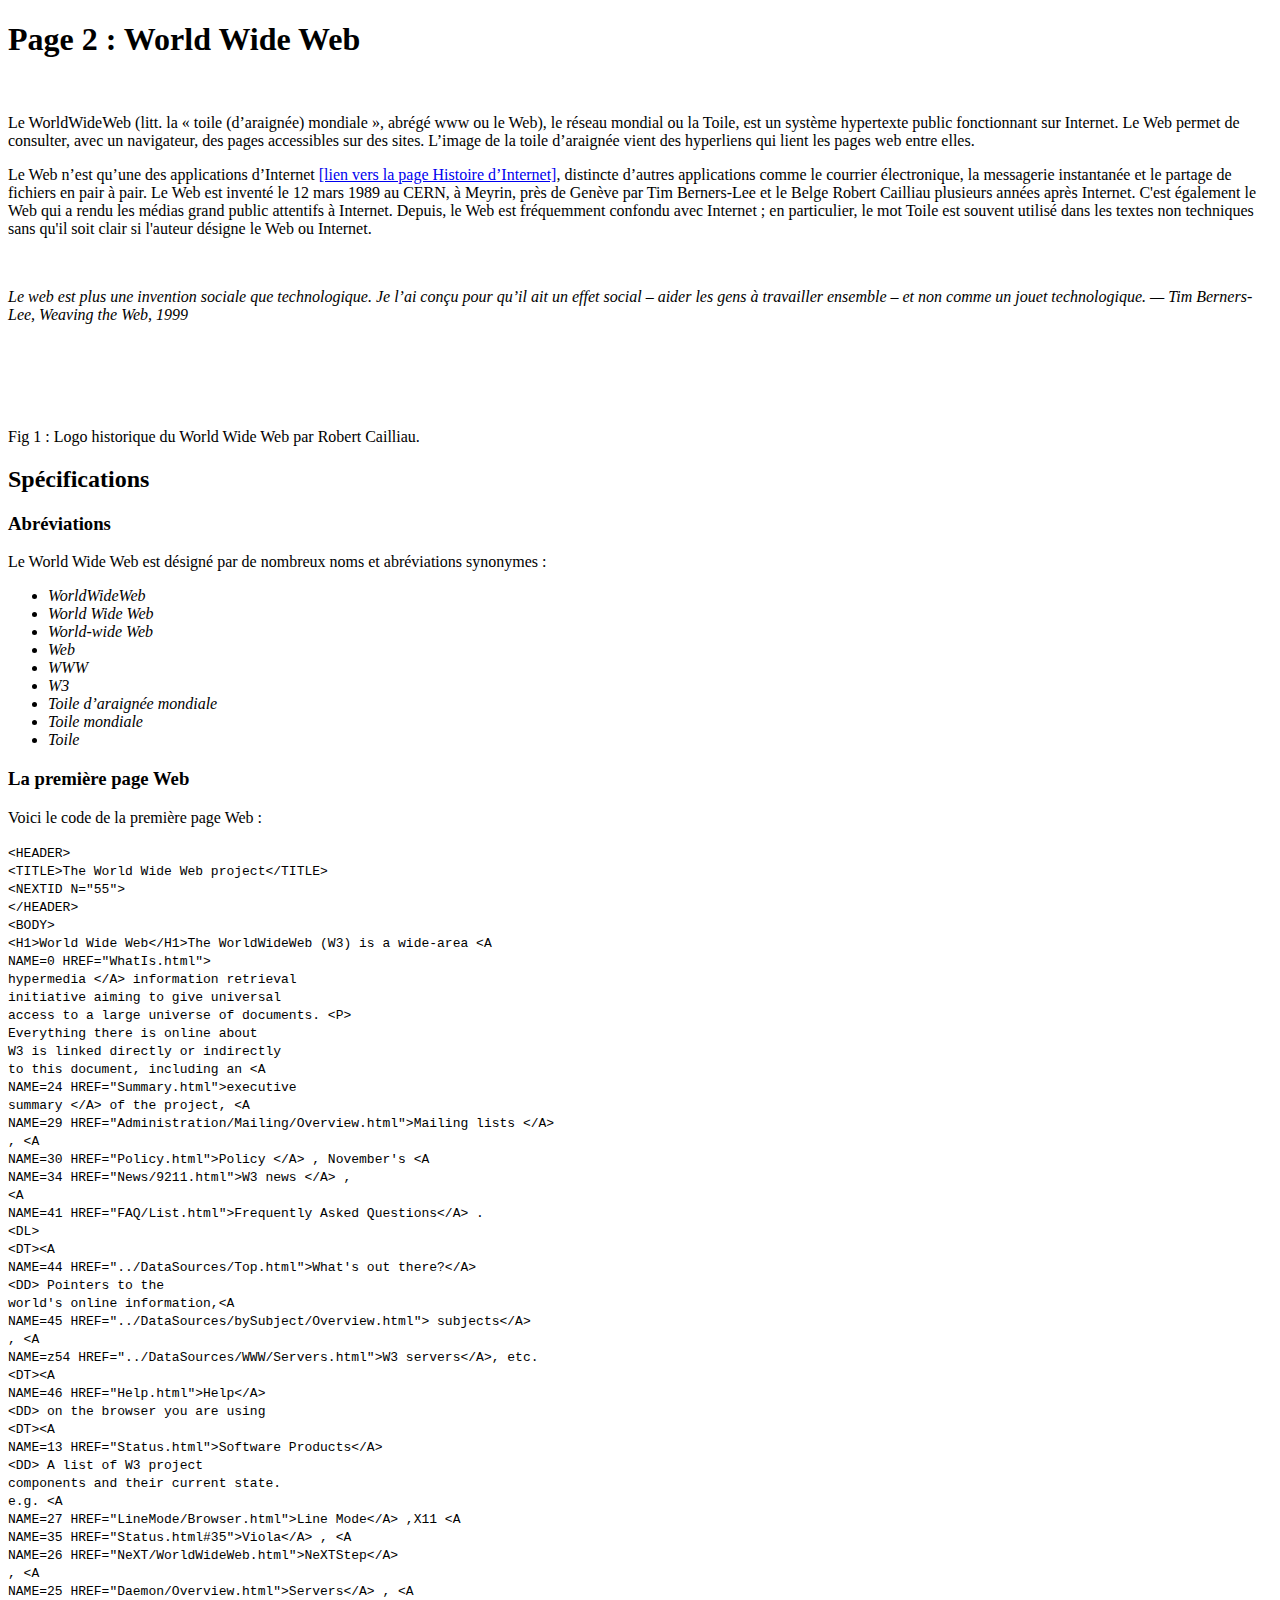
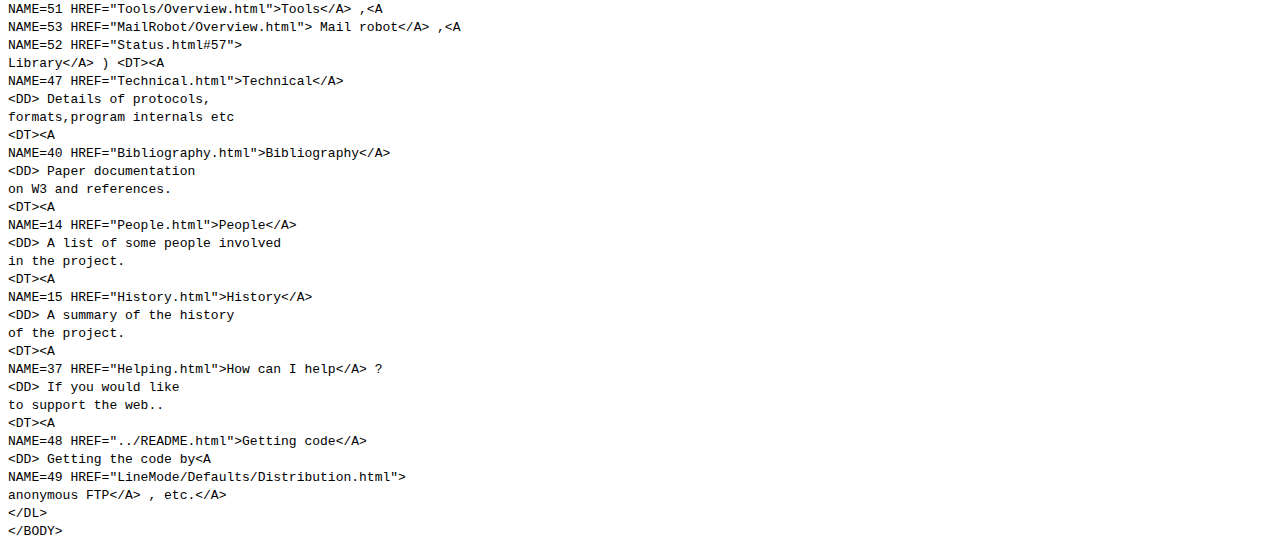
==== Page-2.html @ a3cd2452 "modification finale" ====
<!DOCTYPE html>
<html>
    <head>
        <title>Page 2</title>
        <meta charset="utf-8">
    </head>

    <body>
        <h1>Page 2 : World Wide Web​</h1>

        <br/>
        <p>Le ​WorldWideWeb​ (litt. la « toile (d’araignée) mondiale », abrégé www ou le Web), 
            le réseau mondial ou la Toile, est un système hypertexte public fonctionnant sur Internet. Le Web permet de
            consulter, avec un navigateur, des pages accessibles sur des sites. L’image de la toile d’araignée vient 
            des hyperliens qui lient les pages web entre elles.</p>
    
        <p>Le Web n’est qu’une des applications d’Internet ​<a href="Page-1-Historique-Du-Web2">[lien vers la page Histoire d’Internet]​</a>, distincte d’autres 
            applications comme le courrier électronique, la messagerie instantanée et le partage de fichiers en pair
            à pair. Le Web est inventé le 12 mars 1989 au CERN, à Meyrin, près de Genève par Tim Berners-Lee et le Belge 
            Robert Cailliau plusieurs années après Internet. C'est également le Web qui a rendu les médias grand public 
            attentifs à Internet. Depuis, le Web est fréquemment confondu avec Internet ; en particulier, le mot Toile 
            est souvent utilisé dans les textes non techniques sans qu'il soit clair si l'auteur désigne le Web ou 
            Internet.</p>

        <br/>

        <p><i>Le web est plus une invention sociale que technologique. Je l’ai conçu pour qu’il ait un effet social 
            – aider les gens à travailler ensemble – et non comme un jouet technologique. — Tim Berners-Lee, 
            Weaving the Web, 1999</i> </p>

        <br/><br/><br/>

        <img src="Logo_WWW.svg" alt=""/>

        <p>Fig 1 : Logo historique du World Wide Web par Robert Cailliau.</p>

        <h2>Spécifications</h2>
        
        <h3>Abréviations</h3>

        <p>Le World Wide Web est désigné par de nombreux noms et abréviations synonymes :</p>

        <ul>
            <li><i>WorldWideWeb</i></li>
            <li><i>World Wide Web</i></li>
            <li><i>World-wide Web</i></li>
            <li><i>Web</i></li>
            <li><i>WWW</i></li>
            <li><i>W3</i></li>
            <li><i>Toile d’araignée mondiale</i></li>
            <li><i>Toile mondiale</i></li>
            <li><i>Toile</i></li>
        </ul>

        <h3>La première page Web</h3>

        <p>Voici le code de la première page Web :</p>
        
        <code>
            &lt;HEADER><br/>
            &lt;TITLE>The World Wide Web project&lt;/TITLE><br/>
            &lt;NEXTID N="55"><br/>
            &lt;/HEADER><br/>
            &lt;BODY><br/>
            &lt;H1>World Wide Web&lt;/H1>The WorldWideWeb (W3) is a wide-area &lt;A<br/>
            NAME=0 HREF="WhatIs.html"><br/>
            hypermedia &lt;/A> information retrieval<br/>
            initiative aiming to give universal<br/>
            access to a large universe of documents. &lt;P><br/>
            Everything there is online about<br/>
            W3 is linked directly or indirectly<br/>
            to this document, including an &lt;A<br/>
            NAME=24 HREF="Summary.html">executive<br/>
            summary &lt;/A> of the project, &lt;A<br/>
            NAME=29 HREF="Administration/Mailing/Overview.html">Mailing lists &lt;/A><br/>
            , &lt;A<br/>
            NAME=30 HREF="Policy.html">Policy &lt;/A> , November's  &lt;A<br/>
            NAME=34 HREF="News/9211.html">W3  news &lt;/A> ,<br/>
            &lt;A<br/>
            NAME=41 HREF="FAQ/List.html">Frequently Asked Questions&lt;/A> .<br/>
            &lt;DL><br/>
            &lt;DT>&lt;A<br/>
            NAME=44 HREF="../DataSources/Top.html">What's out there?&lt;/A><br/>
            &lt;DD> Pointers to the<br/>
            world's online information,&lt;A<br/>
            NAME=45 HREF="../DataSources/bySubject/Overview.html"> subjects&lt;/A><br/>
            , &lt;A<br/>
            NAME=z54 HREF="../DataSources/WWW/Servers.html">W3 servers&lt;/A>, etc.<br/>
            &lt;DT>&lt;A<br/>
            NAME=46 HREF="Help.html">Help&lt;/A><br/>
            &lt;DD> on the browser you are using<br/>
            &lt;DT>&lt;A<br/>
            NAME=13 HREF="Status.html">Software Products&lt;/A><br/>
            &lt;DD> A list of W3 project<br/>
            components and their current state.<br/>
            e.g. &lt;A<br/>
            NAME=27 HREF="LineMode/Browser.html">Line Mode&lt;/A> ,X11 &lt;A<br/>
            NAME=35 HREF="Status.html#35">Viola&lt;/A> ,  &lt;A<br/>
            NAME=26 HREF="NeXT/WorldWideWeb.html">NeXTStep&lt;/A><br/>
            , &lt;A<br/>
            NAME=25 HREF="Daemon/Overview.html">Servers&lt;/A> , &lt;A<br/>
            NAME=51 HREF="Tools/Overview.html">Tools&lt;/A> ,&lt;A<br/>
            NAME=53 HREF="MailRobot/Overview.html"> Mail robot&lt;/A> ,&lt;A<br/>
            NAME=52 HREF="Status.html#57"><br/>
            Library&lt;/A> )
            &lt;DT>&lt;A<br/>
            NAME=47 HREF="Technical.html">Technical&lt;/A><br/>
            &lt;DD> Details of protocols,<br/>
            formats,program internals etc<br/>
            &lt;DT>&lt;A<br/>
            NAME=40 HREF="Bibliography.html">Bibliography&lt;/A><br/>
            &lt;DD> Paper documentation<br/>
            on  W3 and references.<br/>
            &lt;DT>&lt;A<br/>
            NAME=14 HREF="People.html">People&lt;/A><br/>
            &lt;DD> A list of some people involved<br/>
            in the project.<br/>
            &lt;DT>&lt;A<br/>
            NAME=15 HREF="History.html">History&lt;/A><br/>
            &lt;DD> A summary of the history<br/>
            of the project.<br/>
            &lt;DT>&lt;A<br/>
            NAME=37 HREF="Helping.html">How can I help&lt;/A> ?<br/>
            &lt;DD> If you would like<br/>
            to support the web..<br/>
            &lt;DT>&lt;A<br/>
            NAME=48 HREF="../README.html">Getting code&lt;/A><br/>
            &lt;DD> Getting the code by&lt;A<br/>
            NAME=49 HREF="LineMode/Defaults/Distribution.html"><br/>
            anonymous FTP&lt;/A> , etc.&lt;/A><br/>
            &lt;/DL><br/>
            &lt;/BODY>
        </code>
    </body>
</html>
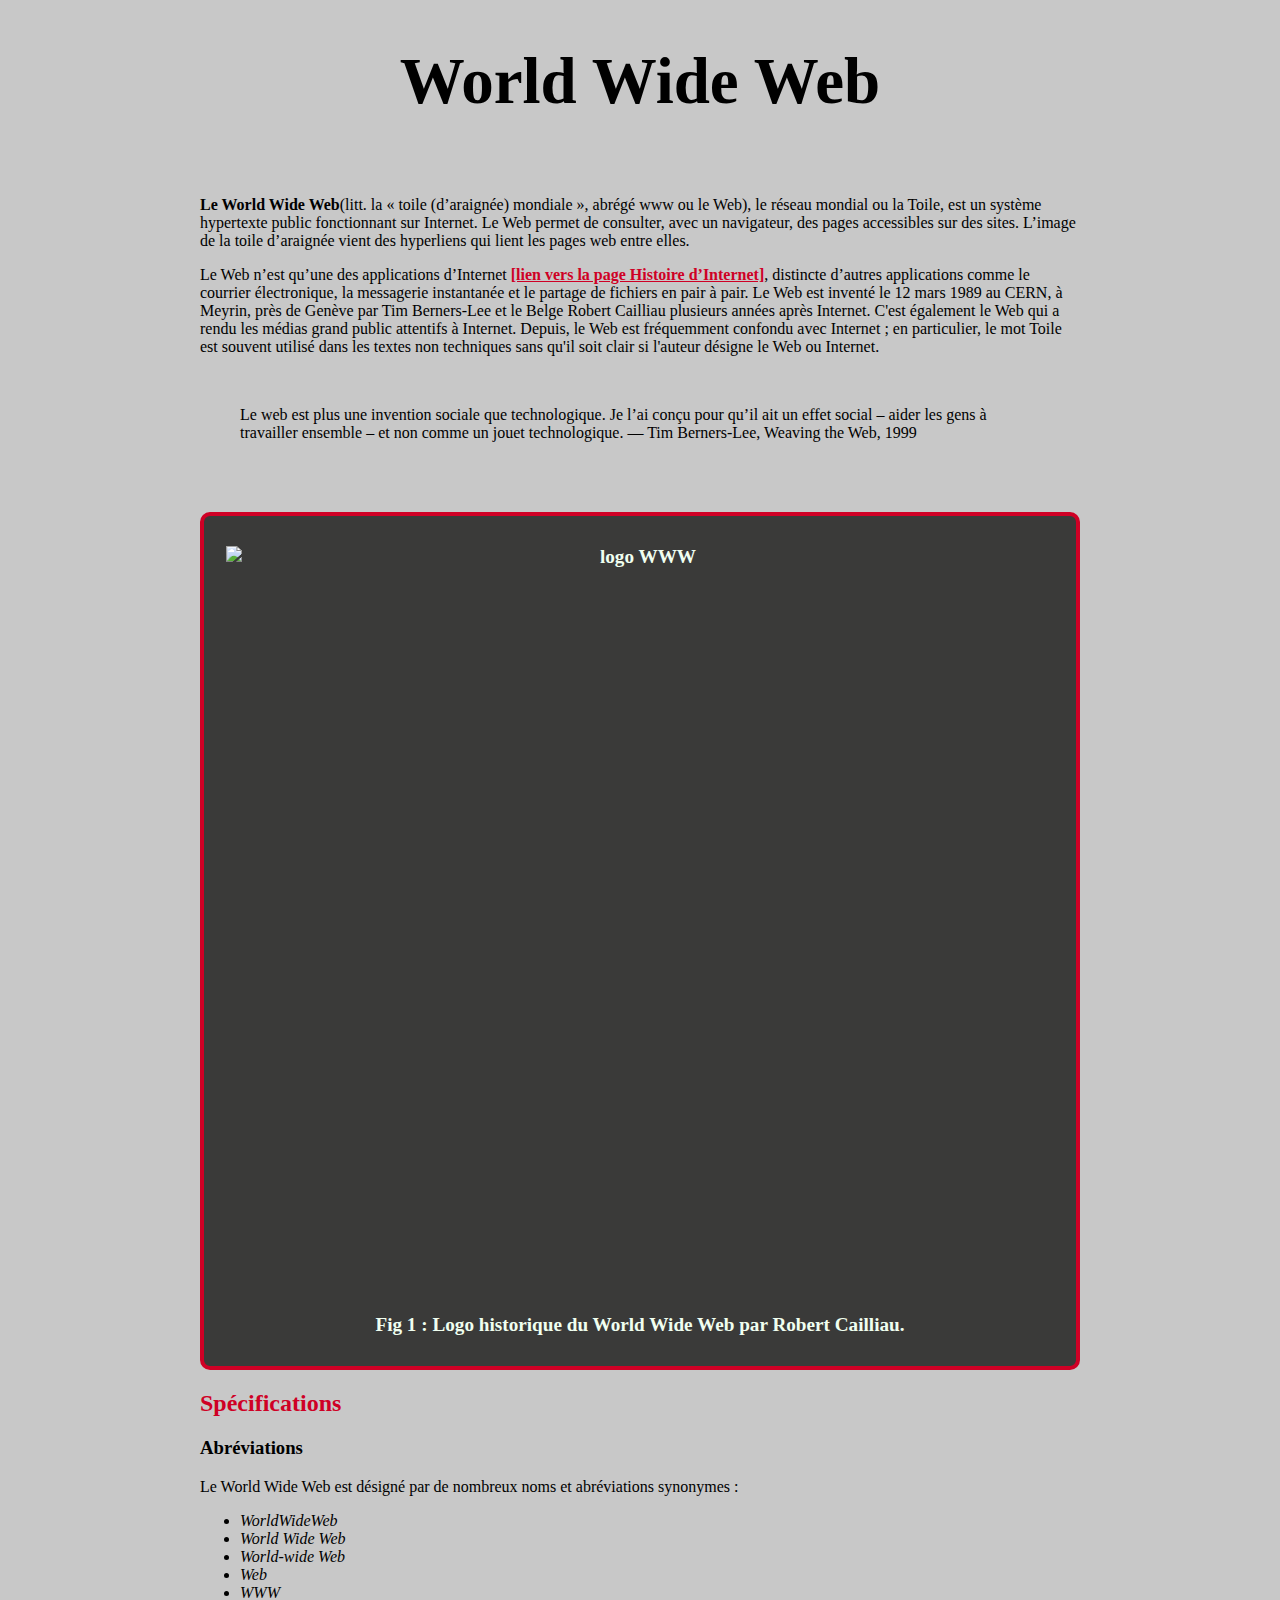
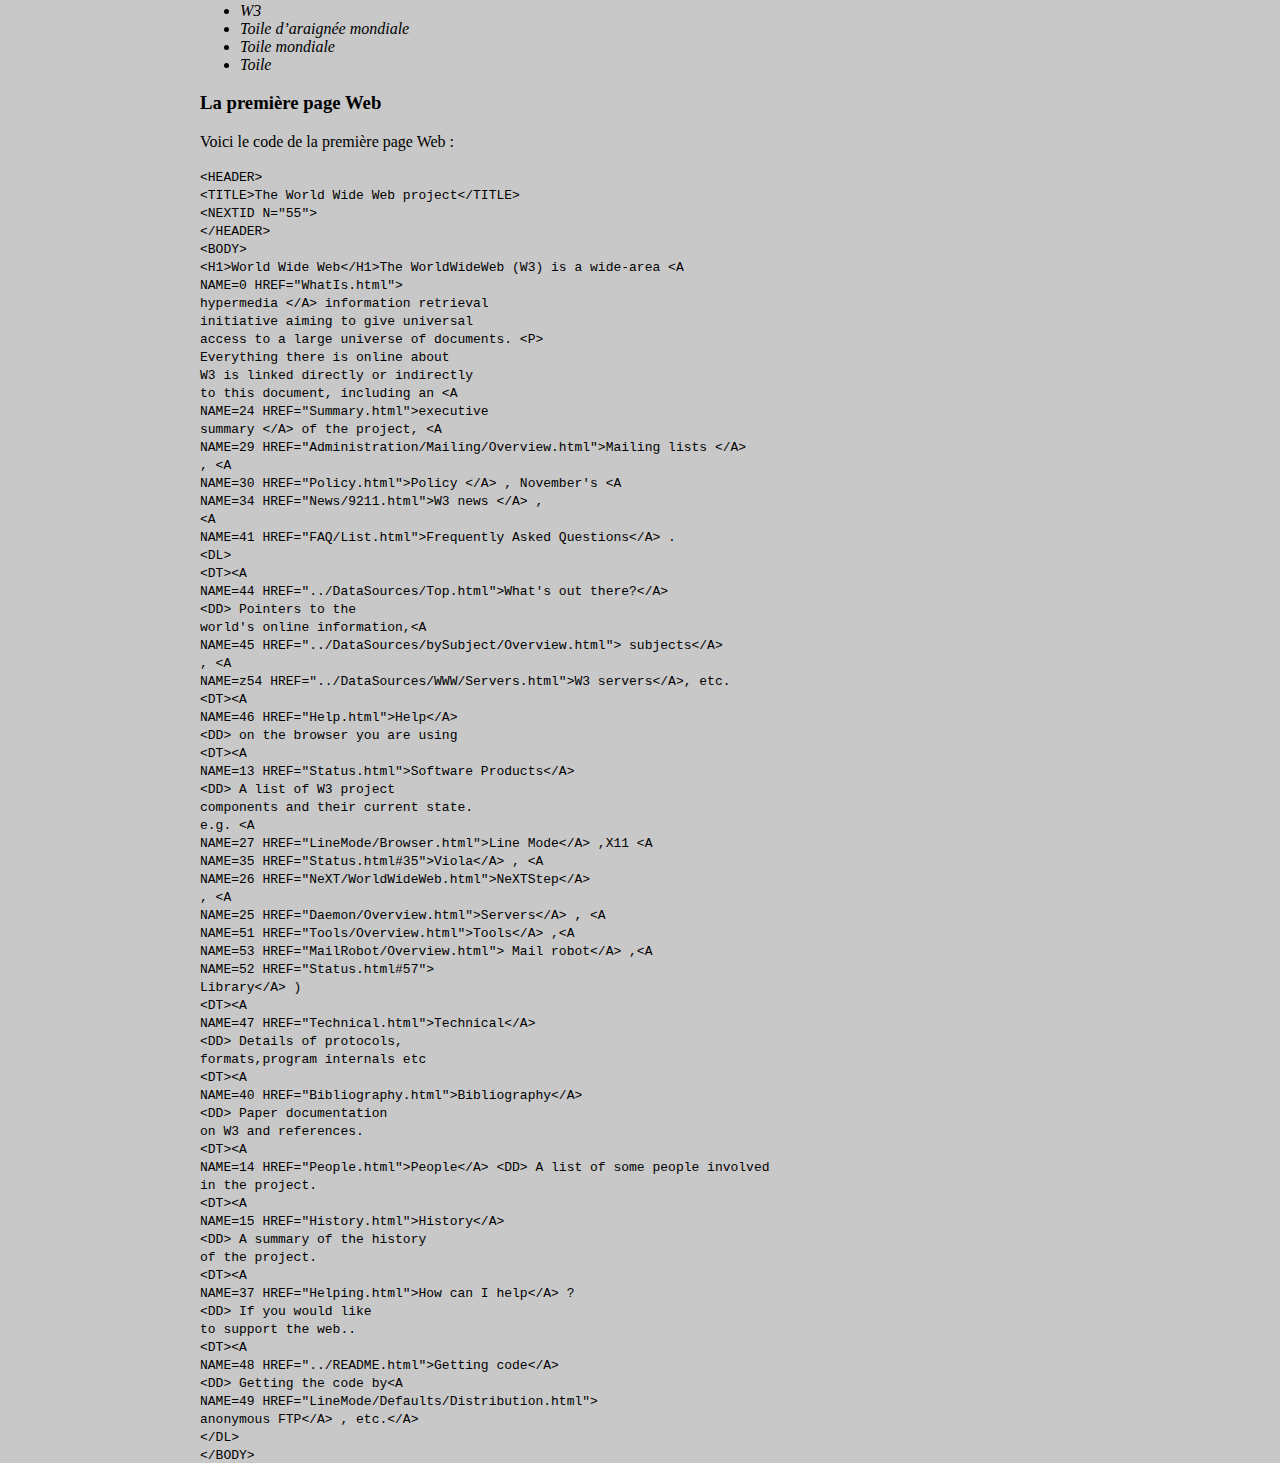
==== commit b0203e08: "first commit" ====
--- a/Page-2.html
+++ b/Page-2.html
@@ -1,20 +1,21 @@
 <!DOCTYPE html>
-<html>
+<html lang="fr">
     <head>
         <title>Page 2</title>
         <meta charset="utf-8">
+        <link rel="stylesheet" href="MonCss.css">
     </head>
 
     <body>
-        <h1>Page 2 : World Wide Web​</h1>
+        <h1>World Wide Web​</h1>
 
         <br/>
-        <p>Le ​WorldWideWeb​ (litt. la « toile (d’araignée) mondiale », abrégé www ou le Web), 
+        <p><strong>Le ​World Wide Web​</strong>(litt. la « toile (d’araignée) mondiale », abrégé www ou le Web), 
             le réseau mondial ou la Toile, est un système hypertexte public fonctionnant sur Internet. Le Web permet de
             consulter, avec un navigateur, des pages accessibles sur des sites. L’image de la toile d’araignée vient 
             des hyperliens qui lient les pages web entre elles.</p>
     
-        <p>Le Web n’est qu’une des applications d’Internet ​<a href="Page-1-Historique-Du-Web2">[lien vers la page Histoire d’Internet]​</a>, distincte d’autres 
+        <p>Le Web n’est qu’une des applications d’Internet ​<a href="Page-1.html">[lien vers la page Histoire d’Internet]​</a>, distincte d’autres 
             applications comme le courrier électronique, la messagerie instantanée et le partage de fichiers en pair
             à pair. Le Web est inventé le 12 mars 1989 au CERN, à Meyrin, près de Genève par Tim Berners-Lee et le Belge 
             Robert Cailliau plusieurs années après Internet. C'est également le Web qui a rendu les médias grand public 
@@ -24,15 +25,20 @@
 
         <br/>
 
-        <p><i>Le web est plus une invention sociale que technologique. Je l’ai conçu pour qu’il ait un effet social 
+        <blockquote>
+            Le web est plus une invention sociale que technologique. Je l’ai conçu pour qu’il ait un effet social 
             – aider les gens à travailler ensemble – et non comme un jouet technologique. — Tim Berners-Lee, 
-            Weaving the Web, 1999</i> </p>
+            Weaving the Web, 1999   
+        </blockquote> 
 
         <br/><br/><br/>
 
-        <img src="Logo_WWW.svg" alt=""/>
+        <figure>
+            <img src="Logo_WWW.svg" alt="logo WWW"/>
 
-        <p>Fig 1 : Logo historique du World Wide Web par Robert Cailliau.</p>
+            <figcaption>Fig 1 : Logo historique du World Wide Web par Robert Cailliau.</figcaption>   
+        </figure>
+        
 
         <h2>Spécifications</h2>
         
@@ -41,15 +47,15 @@
         <p>Le World Wide Web est désigné par de nombreux noms et abréviations synonymes :</p>
 
         <ul>
-            <li><i>WorldWideWeb</i></li>
-            <li><i>World Wide Web</i></li>
-            <li><i>World-wide Web</i></li>
-            <li><i>Web</i></li>
-            <li><i>WWW</i></li>
-            <li><i>W3</i></li>
-            <li><i>Toile d’araignée mondiale</i></li>
-            <li><i>Toile mondiale</i></li>
-            <li><i>Toile</i></li>
+            <li><em>WorldWideWeb</em></li>
+            <li><em>World Wide Web</em></li>
+            <li><em>World-wide Web</em></li>
+            <li><em>Web</em></li>
+            <li><em>WWW</em></li>
+            <li><em>W3</em></li>
+            <li><em>Toile d’araignée mondiale</em></li>
+            <li><em>Toile mondiale</em></li>
+            <li><em>Toile</em></li>
         </ul>
 
         <h3>La première page Web</h3>
@@ -57,79 +63,79 @@
         <p>Voici le code de la première page Web :</p>
         
         <code>
-            &lt;HEADER><br/>
-            &lt;TITLE>The World Wide Web project&lt;/TITLE><br/>
-            &lt;NEXTID N="55"><br/>
-            &lt;/HEADER><br/>
-            &lt;BODY><br/>
-            &lt;H1>World Wide Web&lt;/H1>The WorldWideWeb (W3) is a wide-area &lt;A<br/>
-            NAME=0 HREF="WhatIs.html"><br/>
-            hypermedia &lt;/A> information retrieval<br/>
-            initiative aiming to give universal<br/>
-            access to a large universe of documents. &lt;P><br/>
-            Everything there is online about<br/>
-            W3 is linked directly or indirectly<br/>
-            to this document, including an &lt;A<br/>
-            NAME=24 HREF="Summary.html">executive<br/>
-            summary &lt;/A> of the project, &lt;A<br/>
-            NAME=29 HREF="Administration/Mailing/Overview.html">Mailing lists &lt;/A><br/>
-            , &lt;A<br/>
-            NAME=30 HREF="Policy.html">Policy &lt;/A> , November's  &lt;A<br/>
-            NAME=34 HREF="News/9211.html">W3  news &lt;/A> ,<br/>
-            &lt;A<br/>
-            NAME=41 HREF="FAQ/List.html">Frequently Asked Questions&lt;/A> .<br/>
-            &lt;DL><br/>
-            &lt;DT>&lt;A<br/>
-            NAME=44 HREF="../DataSources/Top.html">What's out there?&lt;/A><br/>
-            &lt;DD> Pointers to the<br/>
-            world's online information,&lt;A<br/>
-            NAME=45 HREF="../DataSources/bySubject/Overview.html"> subjects&lt;/A><br/>
-            , &lt;A<br/>
-            NAME=z54 HREF="../DataSources/WWW/Servers.html">W3 servers&lt;/A>, etc.<br/>
-            &lt;DT>&lt;A<br/>
-            NAME=46 HREF="Help.html">Help&lt;/A><br/>
-            &lt;DD> on the browser you are using<br/>
-            &lt;DT>&lt;A<br/>
-            NAME=13 HREF="Status.html">Software Products&lt;/A><br/>
-            &lt;DD> A list of W3 project<br/>
-            components and their current state.<br/>
-            e.g. &lt;A<br/>
-            NAME=27 HREF="LineMode/Browser.html">Line Mode&lt;/A> ,X11 &lt;A<br/>
-            NAME=35 HREF="Status.html#35">Viola&lt;/A> ,  &lt;A<br/>
-            NAME=26 HREF="NeXT/WorldWideWeb.html">NeXTStep&lt;/A><br/>
-            , &lt;A<br/>
-            NAME=25 HREF="Daemon/Overview.html">Servers&lt;/A> , &lt;A<br/>
-            NAME=51 HREF="Tools/Overview.html">Tools&lt;/A> ,&lt;A<br/>
-            NAME=53 HREF="MailRobot/Overview.html"> Mail robot&lt;/A> ,&lt;A<br/>
-            NAME=52 HREF="Status.html#57"><br/>
-            Library&lt;/A> )
-            &lt;DT>&lt;A<br/>
-            NAME=47 HREF="Technical.html">Technical&lt;/A><br/>
-            &lt;DD> Details of protocols,<br/>
-            formats,program internals etc<br/>
-            &lt;DT>&lt;A<br/>
-            NAME=40 HREF="Bibliography.html">Bibliography&lt;/A><br/>
-            &lt;DD> Paper documentation<br/>
-            on  W3 and references.<br/>
-            &lt;DT>&lt;A<br/>
-            NAME=14 HREF="People.html">People&lt;/A><br/>
-            &lt;DD> A list of some people involved<br/>
-            in the project.<br/>
-            &lt;DT>&lt;A<br/>
-            NAME=15 HREF="History.html">History&lt;/A><br/>
-            &lt;DD> A summary of the history<br/>
-            of the project.<br/>
-            &lt;DT>&lt;A<br/>
-            NAME=37 HREF="Helping.html">How can I help&lt;/A> ?<br/>
-            &lt;DD> If you would like<br/>
-            to support the web..<br/>
-            &lt;DT>&lt;A<br/>
-            NAME=48 HREF="../README.html">Getting code&lt;/A><br/>
-            &lt;DD> Getting the code by&lt;A<br/>
-            NAME=49 HREF="LineMode/Defaults/Distribution.html"><br/>
-            anonymous FTP&lt;/A> , etc.&lt;/A><br/>
-            &lt;/DL><br/>
-            &lt;/BODY>
+            &lt;HEADER&gt;<br>
+            &lt;TITLE&gt;The World Wide Web project&lt;/TITLE&gt;<br> 
+            &lt;NEXTID N="55"&gt;<br>
+            &lt;/HEADER&gt;<br>
+            &lt;BODY&gt;<br>
+            &lt;H1&gt;World Wide Web&lt;/H1&gt;The WorldWideWeb (W3) is a wide-area &lt;A<br>
+            NAME=0 HREF="WhatIs.html"&gt;<br>
+            hypermedia &lt;/A&gt; information retrieval<br>
+            initiative aiming to give universal<br>
+            access to a large universe of documents. &lt;P&gt;<br>
+            Everything there is online about<br>
+            W3 is linked directly or indirectly<br>
+            to this document, including an &lt;A<br>
+            NAME=24 HREF="Summary.html"&gt;executive<br>
+            summary &lt;/A&gt; of the project, &lt;A<br>
+            NAME=29 HREF="Administration/Mailing/Overview.html"&gt;Mailing lists &lt;/A&gt;<br>
+            , &lt;A<br>
+            NAME=30 HREF="Policy.html"&gt;Policy &lt;/A&gt; , November's  &lt;A<br>
+            NAME=34 HREF="News/9211.html"&gt;W3  news &lt;/A&gt; ,<br>
+            &lt;A<br>
+            NAME=41 HREF="FAQ/List.html"&gt;Frequently Asked Questions&lt;/A&gt; .<br>
+            &lt;DL&gt;<br>
+            &lt;DT&gt;&lt;A<br>
+            NAME=44 HREF="../DataSources/Top.html"&gt;What's out there?&lt;/A&gt;<br>
+            &lt;DD&gt; Pointers to the<br>
+            world's online information,&lt;A<br>
+            NAME=45 HREF="../DataSources/bySubject/Overview.html"&gt; subjects&lt;/A&gt;<br>
+            , &lt;A<br>
+            NAME=z54 HREF="../DataSources/WWW/Servers.html"&gt;W3 servers&lt;/A&gt;, etc.<br>
+            &lt;DT&gt;&lt;A<br>
+            NAME=46 HREF="Help.html"&gt;Help&lt;/A&gt;<br>
+            &lt;DD&gt; on the browser you are using<br>
+            &lt;DT&gt;&lt;A<br>
+            NAME=13 HREF="Status.html"&gt;Software Products&lt;/A&gt;<br>
+            &lt;DD&gt; A list of W3 project<br>
+            components and their current state.<br>
+            e.g. &lt;A<br>
+            NAME=27 HREF="LineMode/Browser.html"&gt;Line Mode&lt;/A&gt; ,X11 &lt;A<br>
+            NAME=35 HREF="Status.html#35"&gt;Viola&lt;/A&gt; ,  &lt;A<br>
+            NAME=26 HREF="NeXT/WorldWideWeb.html"&gt;NeXTStep&lt;/A&gt;<br>
+            , &lt;A<br>
+            NAME=25 HREF="Daemon/Overview.html"&gt;Servers&lt;/A&gt; , &lt;A<br>
+            NAME=51 HREF="Tools/Overview.html"&gt;Tools&lt;/A&gt; ,&lt;A<br>
+            NAME=53 HREF="MailRobot/Overview.html"&gt; Mail robot&lt;/A&gt; ,&lt;A<br>
+            NAME=52 HREF="Status.html#57"&gt;<br>
+            Library&lt;/A&gt; )<br>
+            &lt;DT&gt;&lt;A<br>
+            NAME=47 HREF="Technical.html"&gt;Technical&lt;/A&gt;<br>
+            &lt;DD&gt; Details of protocols,<br>
+            formats,program internals etc<br>
+            &lt;DT&gt;&lt;A<br>
+            NAME=40 HREF="Bibliography.html"&gt;Bibliography&lt;/A&gt;<br>
+            &lt;DD&gt; Paper documentation<br>
+            on  W3 and references.<br>
+            &lt;DT&gt;&lt;A<br>
+            NAME=14 HREF="People.html"&gt;People&lt;/A&gt;
+            &lt;DD&gt; A list of some people involved<br>
+            in the project.<br>
+            &lt;DT&gt;&lt;A<br>
+            NAME=15 HREF="History.html"&gt;History&lt;/A&gt;<br>
+            &lt;DD&gt; A summary of the history<br>
+            of the project.<br>
+            &lt;DT&gt;&lt;A<br>
+            NAME=37 HREF="Helping.html"&gt;How can I help&lt;/A&gt; ?<br>
+            &lt;DD&gt; If you would like<br>
+            to support the web..<br>
+            &lt;DT&gt;&lt;A<br>
+            NAME=48 HREF="../README.html"&gt;Getting code&lt;/A&gt;<br>
+            &lt;DD&gt; Getting the code by&lt;A<br>
+            NAME=49 HREF="LineMode/Defaults/Distribution.html"&gt;<br>
+            anonymous FTP&lt;/A&gt; , etc.&lt;/A&gt;<br>
+            &lt;/DL&gt;<br>
+            &lt;/BODY&gt;<br>
         </code>
     </body>
 </html>--- a/MonCss.css
+++ b/MonCss.css
@@ -0,0 +1,105 @@
+body
+{
+
+    margin: 0 200px;
+    background-color: rgb(200, 200, 200);
+}
+
+h1
+{
+    font-size: 65px;
+    text-align: center;
+}
+
+p a
+{
+    color: rgb(207, 0, 37);
+    font-weight: bold;
+}
+
+h2
+{
+    color:rgb(207, 0, 37);
+    font-weight: bold;
+}
+
+th
+{
+    background-color:rgba(10, 10, 9, 0.753);
+    color: gainsboro;
+}
+
+table
+{
+    border-collapse: collapse;
+    height: 900px;
+}
+
+.ligne1
+{
+    background-color: rgb(221, 221, 221);
+}
+
+.ligne2
+{
+    background-color: rgb(200, 200, 200);
+}
+
+.année
+{
+    text-align: center;
+    font-weight: bold;   
+}
+
+#an, .année
+{
+    width: 80px;
+}
+
+img
+{
+   /*border :26px solid;
+   padding-left: rgba(10, 10, 9, 0.753) 40px;
+   padding-right: rgba(10, 10, 9, 0.753) 40px;*/
+   height: 88%;
+   width: 95%;
+   margin-bottom: 20px;
+}
+
+figure
+{
+    height: 850px;
+    margin: 0 0;
+    text-align: center;
+    border: 4px #cf0025 solid ;
+    border-radius: 10px;
+    background-color: rgba(10, 10, 9, 0.753);
+    display: flex;
+    flex-direction: column;
+    align-items: center;
+    justify-content: center;
+    font-size: 1.2em;
+    color: honeydew;
+    font-weight: bold;
+}
+
+tbody tr:hover
+{
+    background: rgb(153, 153, 153) ;
+    cursor: pointer;
+}
+
+#p1, #p2, #p3
+{
+    font-size: 0.96rem ;
+}
+
+#p5
+{
+    margin: 0 20px;
+    padding: 15px;
+    border: 4px #4e41ae dashed;
+    line-height: 2em;
+    background-color: #b7b7b7;
+    color: #4e41ae;
+}
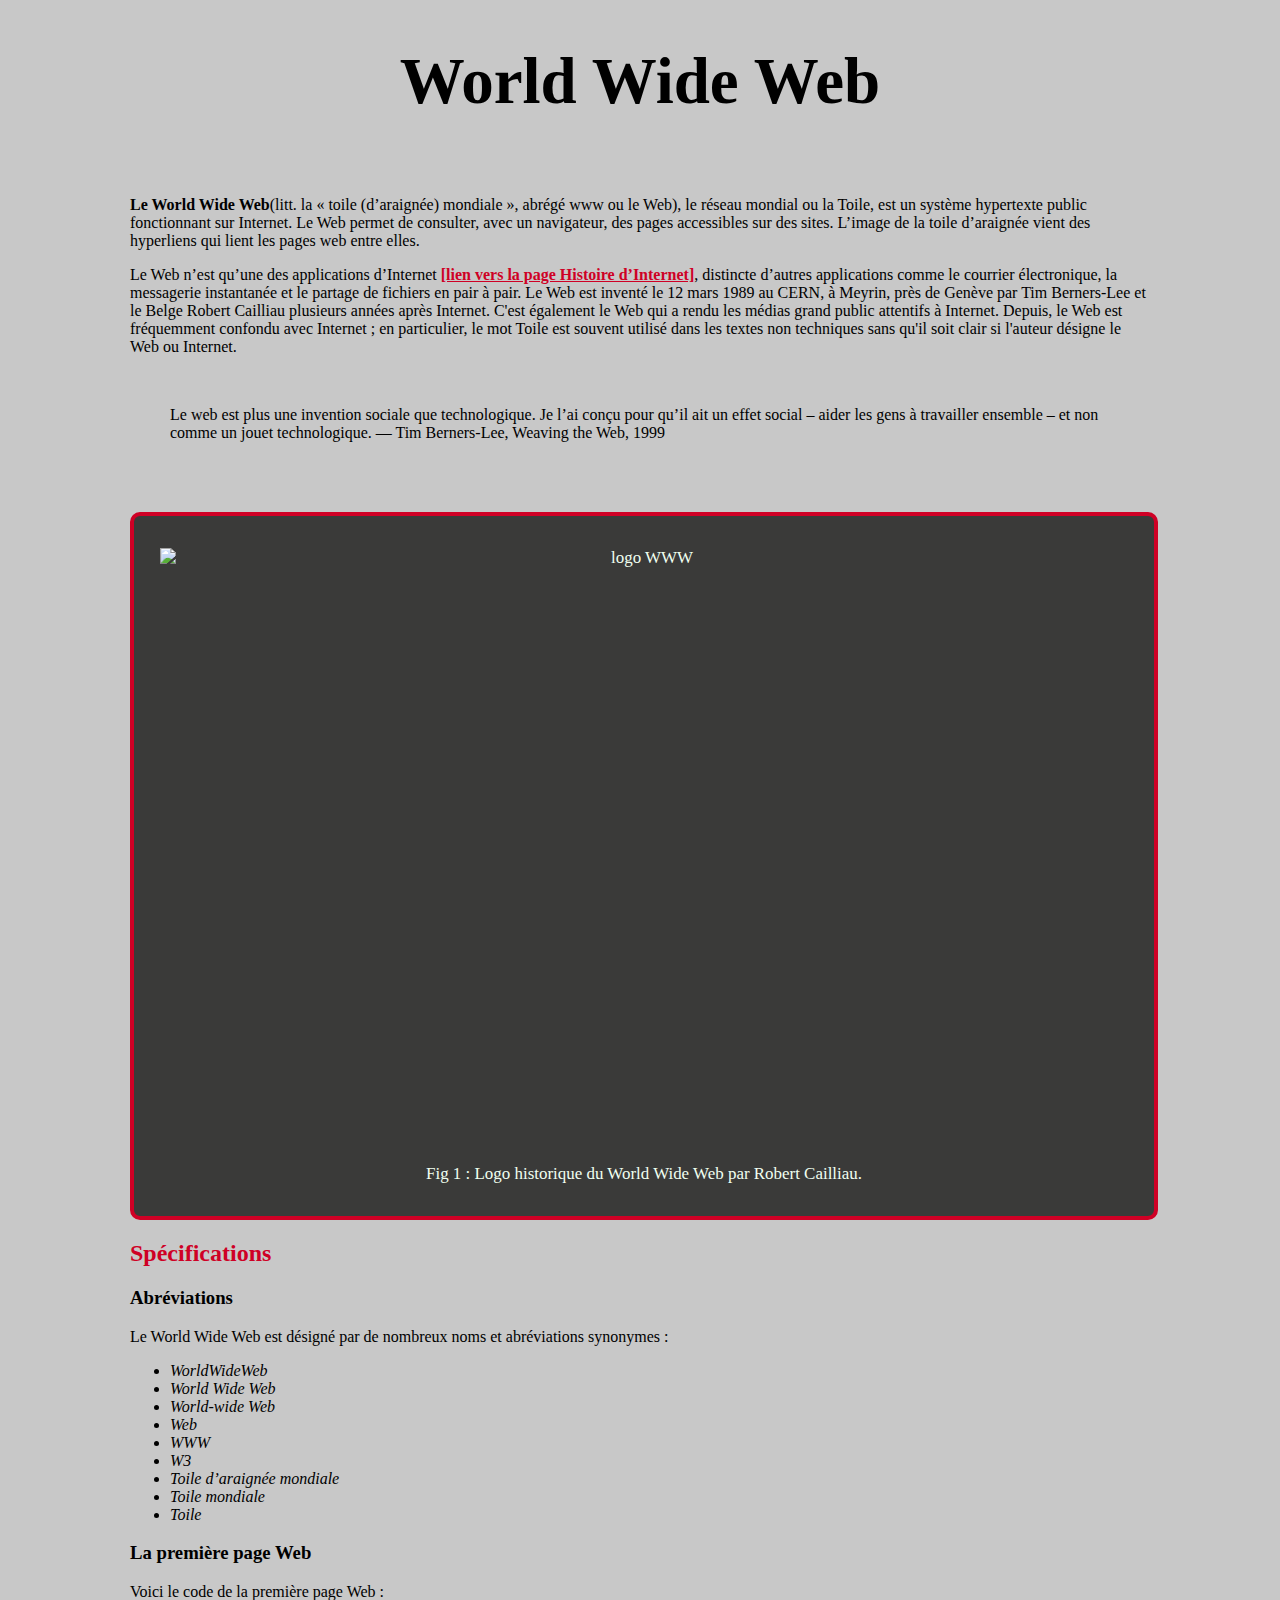
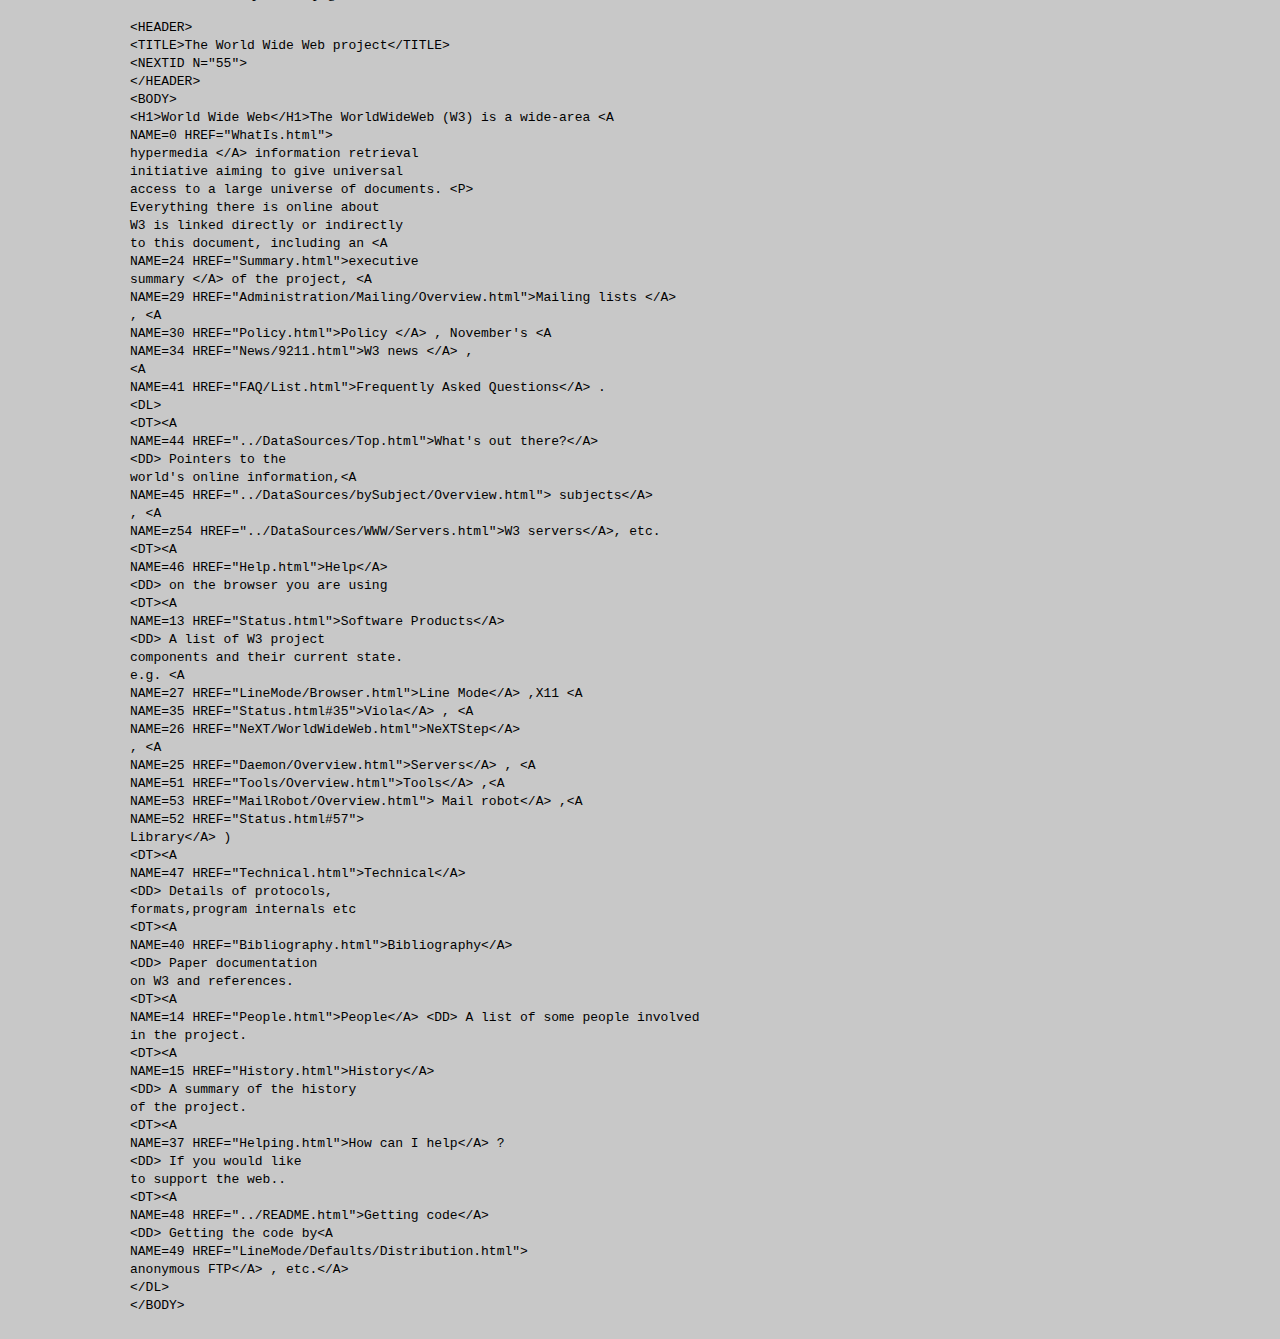
==== commit 6f1b287f: "Projet 3" ====
--- a/Page-2.html
+++ b/Page-2.html
@@ -15,7 +15,7 @@
             consulter, avec un navigateur, des pages accessibles sur des sites. L’image de la toile d’araignée vient 
             des hyperliens qui lient les pages web entre elles.</p>
     
-        <p>Le Web n’est qu’une des applications d’Internet ​<a href="Page-1.html">[lien vers la page Histoire d’Internet]​</a>, distincte d’autres 
+        <p>Le Web n’est qu’une des applications d’Internet ​<a href="index.html">[lien vers la page Histoire d’Internet]​</a>, distincte d’autres 
             applications comme le courrier électronique, la messagerie instantanée et le partage de fichiers en pair
             à pair. Le Web est inventé le 12 mars 1989 au CERN, à Meyrin, près de Genève par Tim Berners-Lee et le Belge 
             Robert Cailliau plusieurs années après Internet. C'est également le Web qui a rendu les médias grand public 
--- a/MonCss.css
+++ b/MonCss.css
@@ -1,7 +1,7 @@
 body
 {
 
-    margin: 0 200px;
+    margin: 0 130px 2%  130px;
     background-color: rgb(200, 200, 200);
 }
 
@@ -58,17 +58,15 @@
 
 img
 {
-   /*border :26px solid;
-   padding-left: rgba(10, 10, 9, 0.753) 40px;
-   padding-right: rgba(10, 10, 9, 0.753) 40px;*/
-   height: 88%;
+   height: 85%;
    width: 95%;
-   margin-bottom: 20px;
+   margin-bottom: 2%
 }
 
 figure
 {
-    height: 850px;
+    height: 700px;
+    width: 100%;
     margin: 0 0;
     text-align: center;
     border: 4px #cf0025 solid ;
@@ -78,9 +76,9 @@
     flex-direction: column;
     align-items: center;
     justify-content: center;
-    font-size: 1.2em;
+    font-size: 1.06em;
     color: honeydew;
-    font-weight: bold;
+    /*font-weight: bold;*/
 }
 
 tbody tr:hover
@@ -89,17 +87,19 @@
     cursor: pointer;
 }
 
-#p1, #p2, #p3
+#p1, #p2, #p3, #p4
 {
-    font-size: 0.96rem ;
+    font-size: 0.88rem ;
 }
 
 #p5
 {
-    margin: 0 20px;
+    margin: 0  20px;
     padding: 15px;
     border: 4px #4e41ae dashed;
     line-height: 2em;
     background-color: #b7b7b7;
     color: #4e41ae;
 }
+
+
